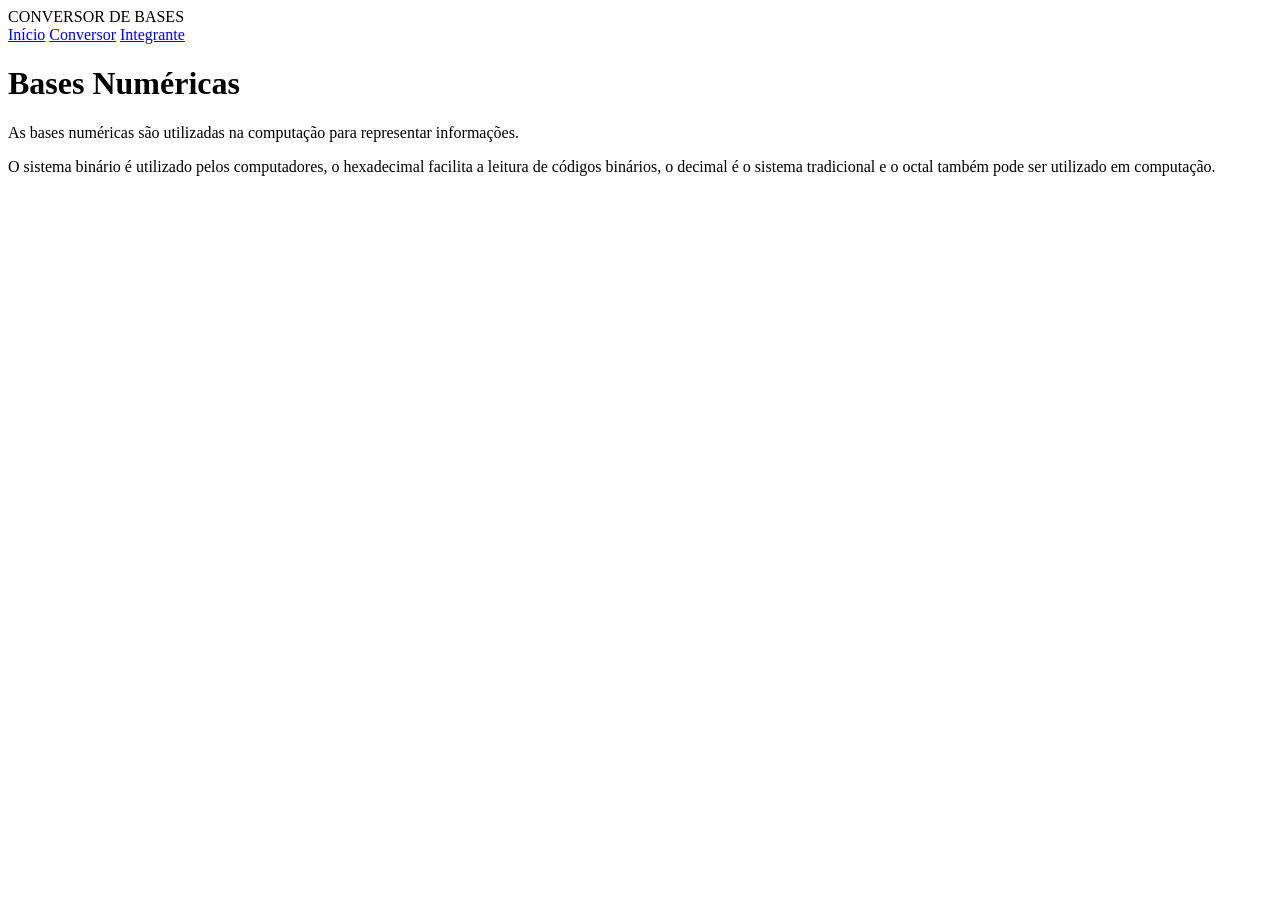
==== templates/index.html @ 91faad2b "Criação inicial da aplicação Flask" ====
<!DOCTYPE html>
<html lang="pt-br">
<head>
    <meta charset="UTF-8">
    <title>Início</title>
    <link rel="stylesheet" href="{{ url_for('static', filename='style.css') }}">
</head>
<body>

<nav>

    <div class="logo">
        CONVERSOR DE BASES
    </div>

    <div class="nav-links">
        <a href="/">Início</a>
        <a href="/conversor">Conversor</a>
        <a href="/integrante">Integrante</a>
    </div>

</nav>
<div class="container">
    <h1>Bases Numéricas</h1>

    <div class="text-section">
        <p>
            As bases numéricas são utilizadas na computação para representar informações.
        </p>

        <p>
            O sistema binário é utilizado pelos computadores,
            o hexadecimal facilita a leitura de códigos binários,
            o decimal é o sistema tradicional e o octal também pode ser utilizado em computação.
        </p>
    </div>
</div>

</body>
</html>
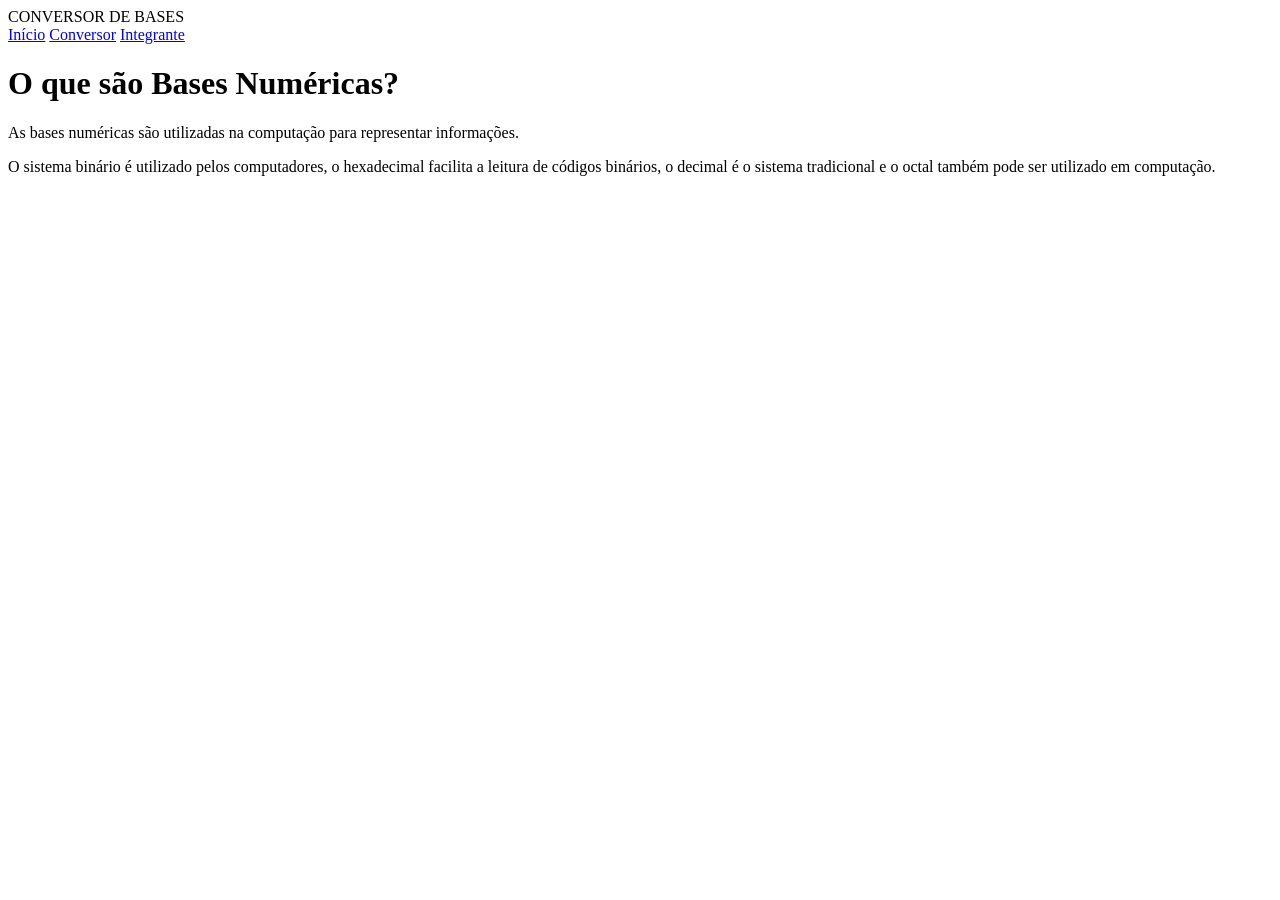
==== commit 204a6abb: "arrumando index" ====
--- a/templates/index.html
+++ b/templates/index.html
@@ -21,7 +21,7 @@
 
 </nav>
 <div class="container">
-    <h1>Bases Numéricas</h1>
+    <h1>O que são Bases Numéricas? </h1>
 
     <div class="text-section">
         <p>
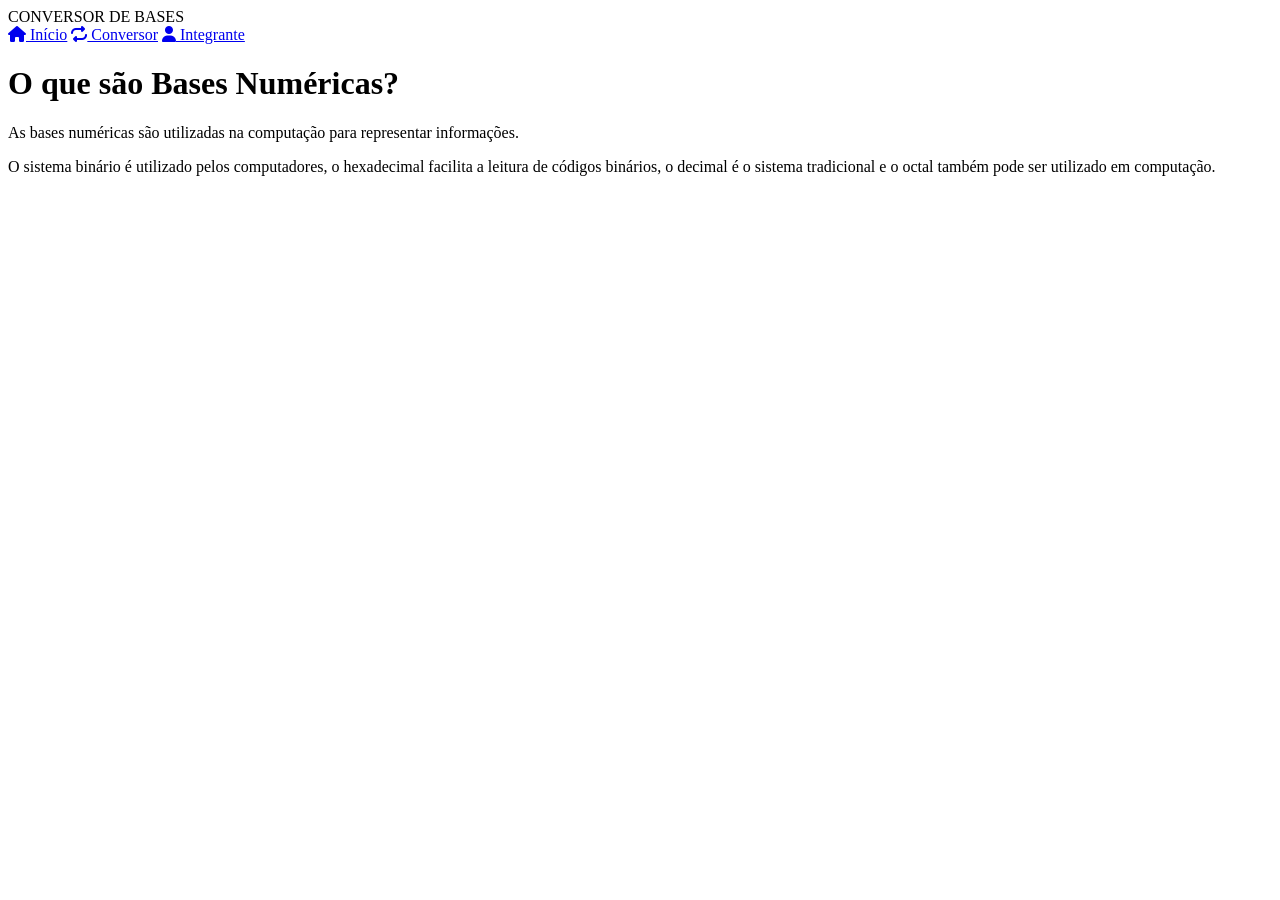
==== commit 173c2d39: "adicionando icones" ====
--- a/templates/index.html
+++ b/templates/index.html
@@ -4,6 +4,7 @@
     <meta charset="UTF-8">
     <title>Início</title>
     <link rel="stylesheet" href="{{ url_for('static', filename='style.css') }}">
+    <link rel="stylesheet" href="https://cdnjs.cloudflare.com/ajax/libs/font-awesome/6.5.1/css/all.min.css">
 </head>
 <body>
 
@@ -14,9 +15,9 @@
     </div>
 
     <div class="nav-links">
-        <a href="/">Início</a>
-        <a href="/conversor">Conversor</a>
-        <a href="/integrante">Integrante</a>
+        <a href="/"><i class="fa-solid fa-house"></i> Início</a>
+        <a href="/conversor"><i class="fa-solid fa-repeat"></i> Conversor</a>
+        <a href="/integrante"><i class="fa-solid fa-user"></i> Integrante</a>
     </div>
 
 </nav>
